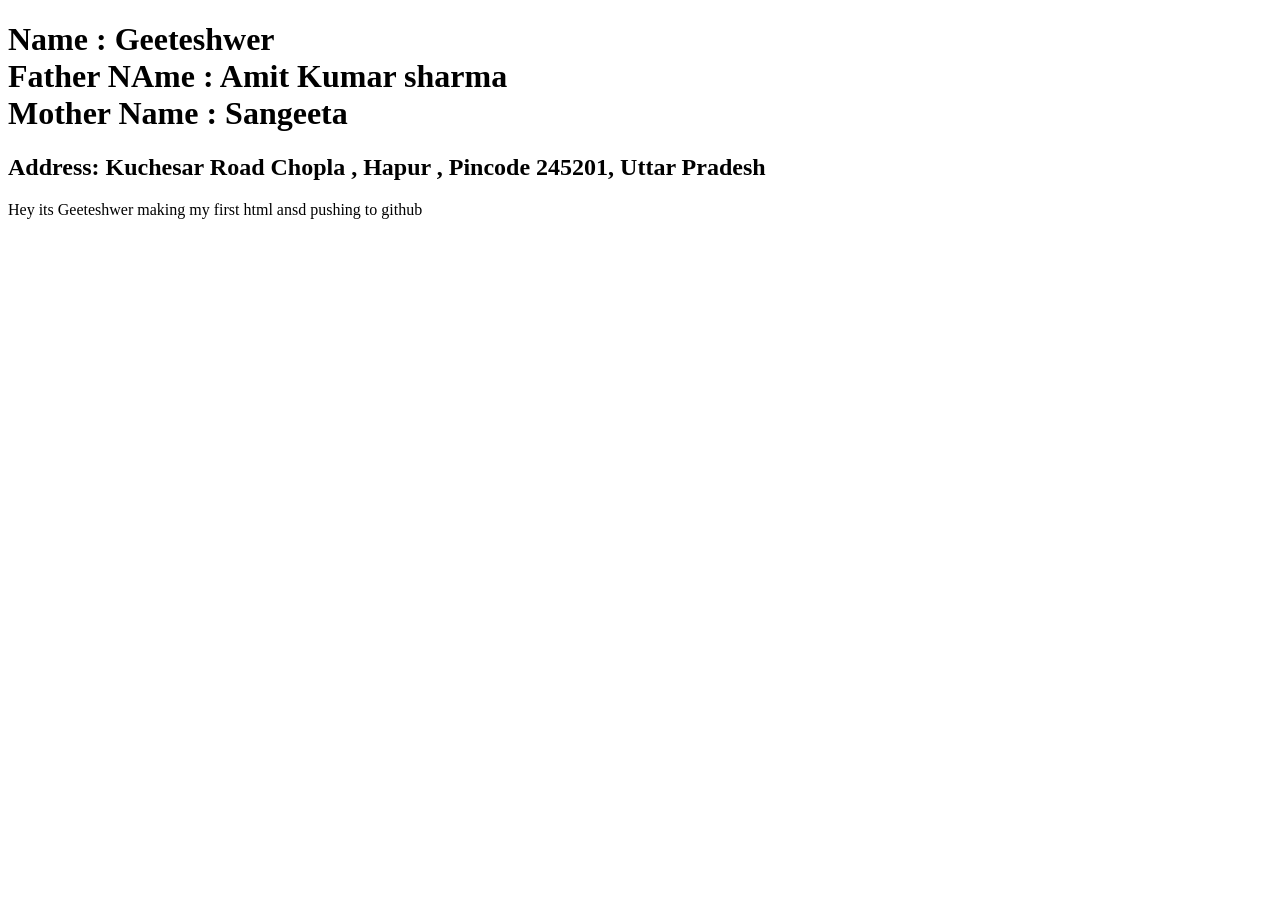
==== index.html @ b4dfb8f1 "first Commit" ====
<!DOCTYPE html>
<html lang="en">
<head>
    <meta charset="UTF-8">
    <meta name="viewport" content="width=device-width, initial-scale=1.0">
    <title>My first Html Page</title>
</head>
<body>
    <h1>Name : Geeteshwer
        <br>
        Father NAme : Amit Kumar sharma
        <br>
        Mother Name : Sangeeta
    </h1>

    <h2>Address: Kuchesar Road Chopla , Hapur , Pincode 245201, Uttar Pradesh</h2>
    <p>Hey its Geeteshwer making my first html ansd pushing to github</p>
</body>
</html>
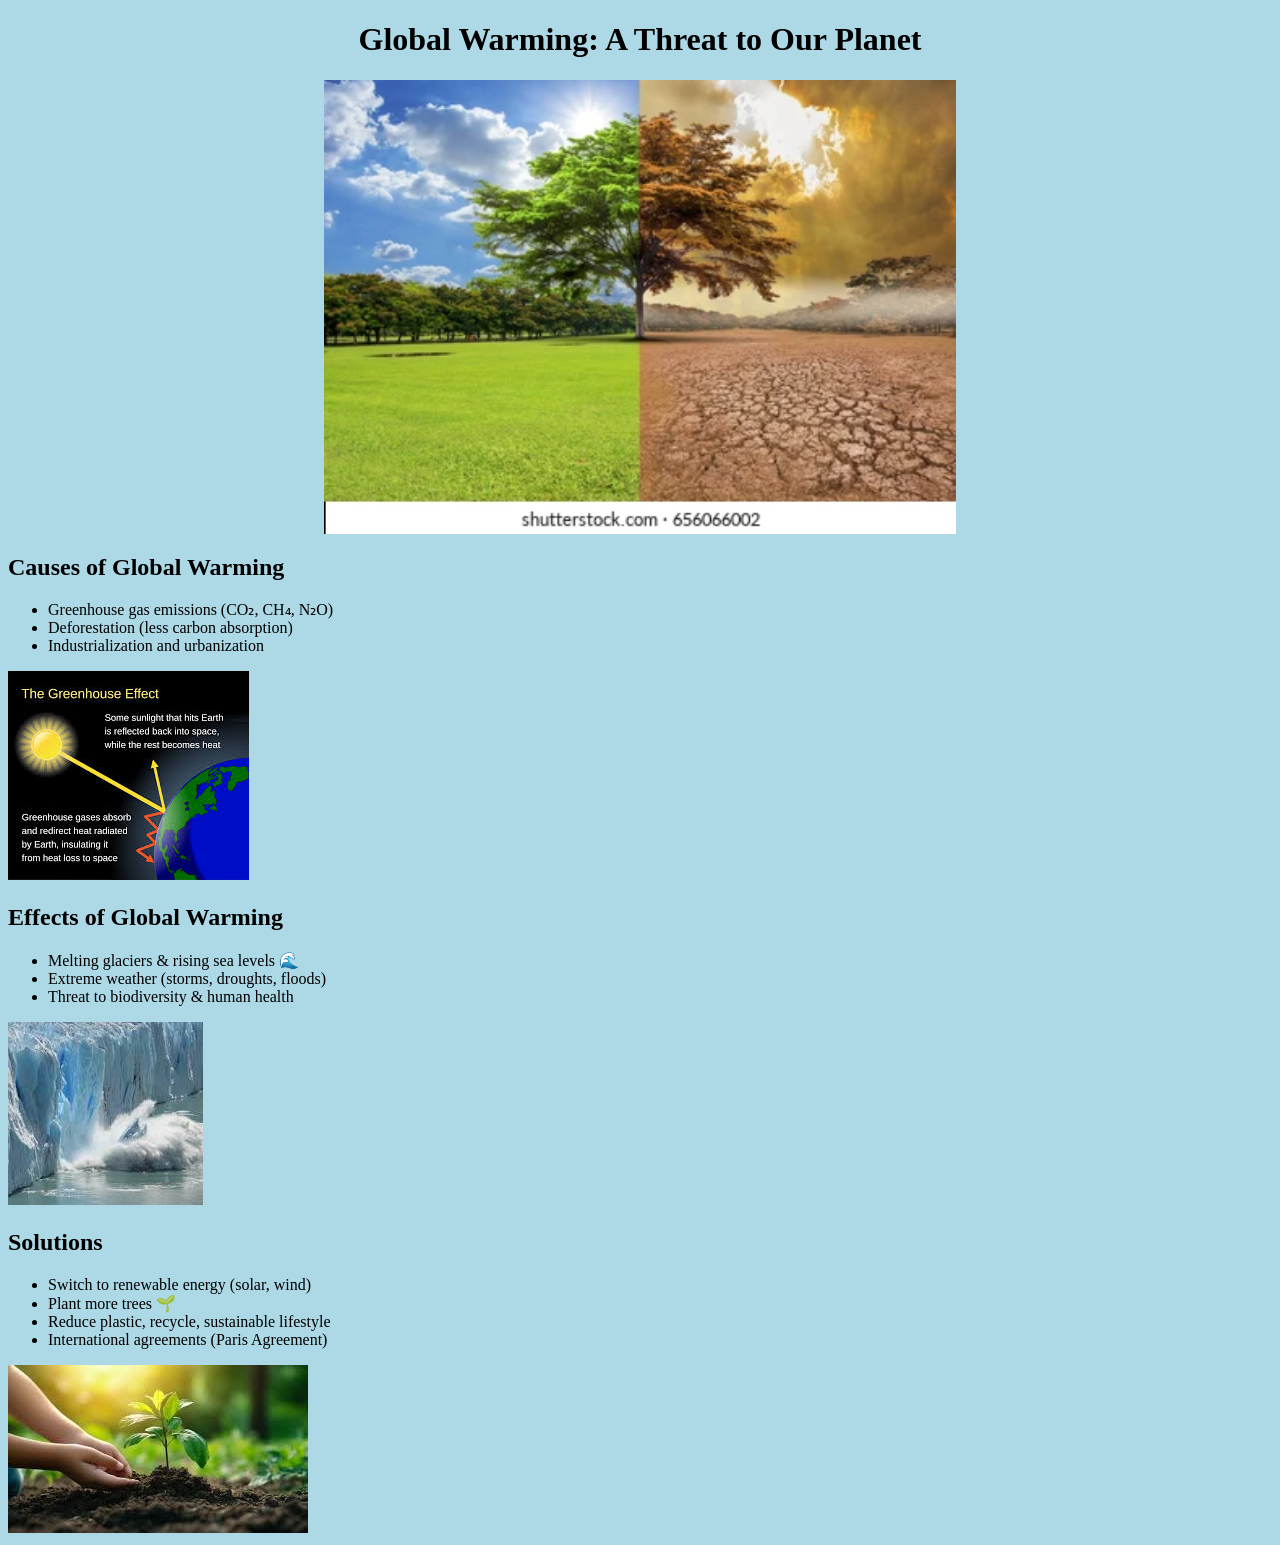
==== commit c5bd10c0: "Add files via upload" ====
--- a/index.html
+++ b/index.html
@@ -1,19 +1,46 @@
-<!DOCTYPE html>
-<html lang="en">
-<head>
-    <meta charset="UTF-8">
-    <meta name="viewport" content="width=device-width, initial-scale=1.0">
-    <title>My first Html Page</title>
-</head>
-<body>
-    <h1>Name : Geeteshwer
-        <br>
-        Father NAme : Amit Kumar sharma
-        <br>
-        Mother Name : Sangeeta
-    </h1>
-
-    <h2>Address: Kuchesar Road Chopla , Hapur , Pincode 245201, Uttar Pradesh</h2>
-    <p>Hey its Geeteshwer making my first html ansd pushing to github</p>
-</body>
-</html>+<!-- hey its Geeteshwer this is a comment -->
+ <!DOCTYPE html>
+ <html lang="en">
+ <head>
+    <meta charset="UTF-8">
+    <meta name="viewport" content="width=device-width, initial-scale=1.0">
+    <title>Global Warming</title>
+    <link rel="stylesheet" href="style.css">
+
+
+    
+ </head>
+
+ <body>
+    <h1>Global Warming: A Threat to Our Planet</h1>
+    <img class="hey"src="img.webp">
+    <h2>Causes of Global Warming</h2>
+    <ul>
+        <li>Greenhouse gas emissions (CO₂, CH₄, N₂O)</li>
+        <li>Deforestation (less carbon absorption)</li>
+        <li>Industrialization and urbanization</li>
+    </ul>
+    <img src="[data-uri]">
+    <br>
+    <h2>
+        Effects of Global Warming
+    </h2>
+    <ul>
+        <li>Melting glaciers & rising sea levels 🌊</li>
+        <li>Extreme weather (storms, droughts, floods)</li>
+        <li>Threat to biodiversity & human health</li>
+    </ul>
+    <img src="[data-uri]">
+    
+   <h2>Solutions</h2>
+   <ul>
+    <li>Switch to renewable energy (solar, wind)</li>
+    <li>Plant more trees 🌱</li>
+    <li>Reduce plastic, recycle, sustainable lifestyle</li>
+    <li>International agreements (Paris Agreement)</li>
+
+    
+   </ul>
+    <img src="[data-uri]">
+ </body>
+ </html>
--- a/style.css
+++ b/style.css
@@ -0,0 +1,17 @@
+h1{
+    text-align: center;
+}
+.hey{
+    margin-left: auto;
+    margin-right: auto;
+    padding: auto;
+    display: block;
+    width: 50% ;
+}
+body{
+    background-color: lightblue;
+}
+img{
+    margin:auto;
+    padding: auto;
+}
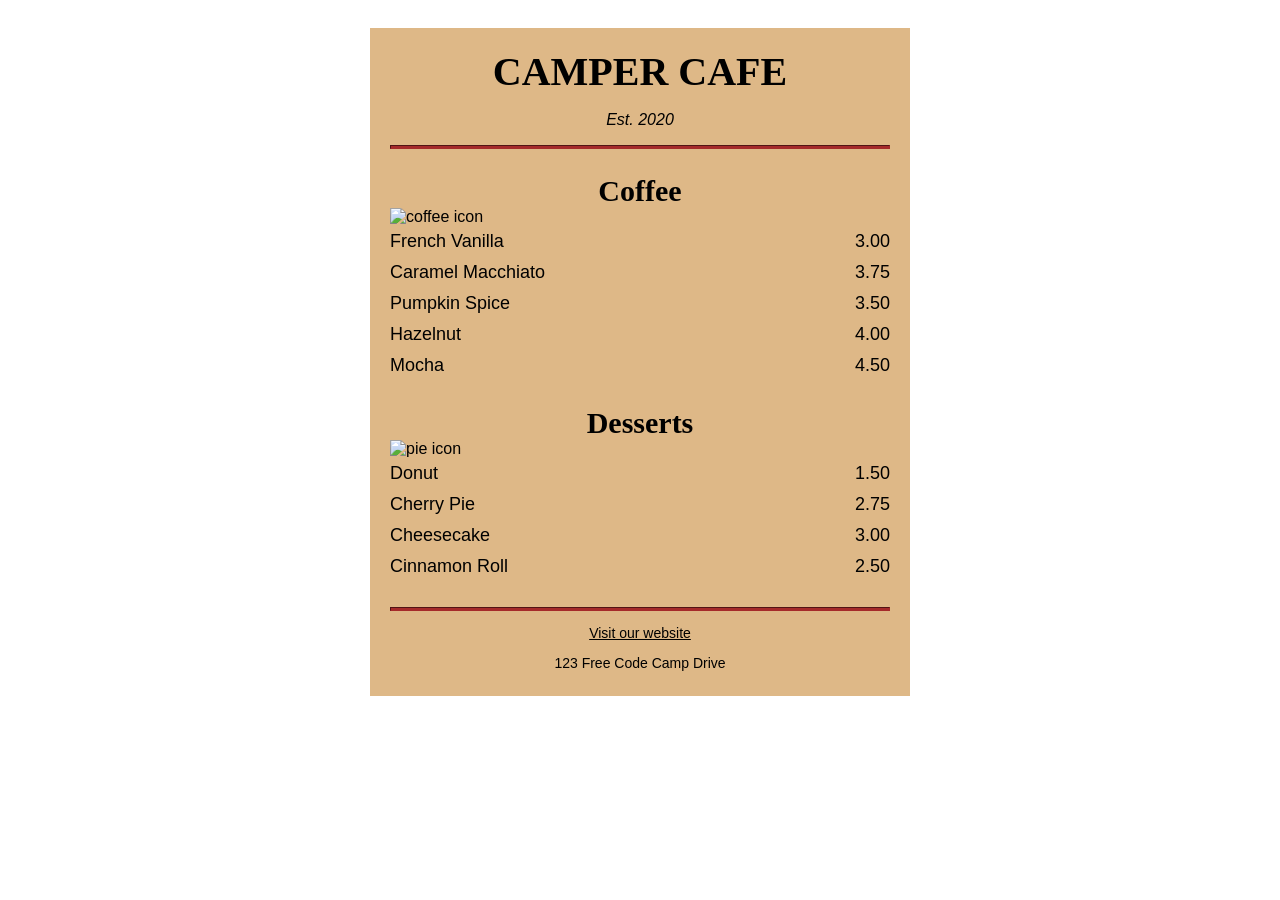
==== commit d0ca6b9c: "Add files via upload" ====
--- a/index.html
+++ b/index.html
@@ -1,46 +1,60 @@
-<!-- hey its Geeteshwer this is a comment -->
- <!DOCTYPE html>
- <html lang="en">
- <head>
-    <meta charset="UTF-8">
-    <meta name="viewport" content="width=device-width, initial-scale=1.0">
-    <title>Global Warming</title>
-    <link rel="stylesheet" href="style.css">
-
-
-    
- </head>
-
- <body>
-    <h1>Global Warming: A Threat to Our Planet</h1>
-    <img class="hey"src="img.webp">
-    <h2>Causes of Global Warming</h2>
-    <ul>
-        <li>Greenhouse gas emissions (CO₂, CH₄, N₂O)</li>
-        <li>Deforestation (less carbon absorption)</li>
-        <li>Industrialization and urbanization</li>
-    </ul>
-    <img src="[data-uri]">
-    <br>
-    <h2>
-        Effects of Global Warming
-    </h2>
-    <ul>
-        <li>Melting glaciers & rising sea levels 🌊</li>
-        <li>Extreme weather (storms, droughts, floods)</li>
-        <li>Threat to biodiversity & human health</li>
-    </ul>
-    <img src="[data-uri]">
-    
-   <h2>Solutions</h2>
-   <ul>
-    <li>Switch to renewable energy (solar, wind)</li>
-    <li>Plant more trees 🌱</li>
-    <li>Reduce plastic, recycle, sustainable lifestyle</li>
-    <li>International agreements (Paris Agreement)</li>
-
-    
-   </ul>
-    <img src="[data-uri]">
- </body>
- </html>+<!DOCTYPE html>
+<html lang="en">
+  <head>
+    <meta charset="utf-8" />
+    <meta name="viewport" content="width=device-width, initial-scale=1.0" />
+    <title>Cafe Menu</title>
+    <link href="styles.css" rel="stylesheet"/>
+  </head>
+  <body>
+    <div class="menu">
+      <main>
+        <h1>CAMPER CAFE</h1>
+        <p class="established">Est. 2020</p>
+        <hr>
+        <section>
+          <h2>Coffee</h2>
+          <img src="https://cdn.freecodecamp.org/curriculum/css-cafe/coffee.jpg" alt="coffee icon"/>
+          <article class="item">
+            <p class="flavor">French Vanilla</p><p class="price">3.00</p>
+          </article>
+          <article class="item">
+            <p class="flavor">Caramel Macchiato</p><p class="price">3.75</p>
+          </article>
+          <article class="item">
+            <p class="flavor">Pumpkin Spice</p><p class="price">3.50</p>
+          </article>
+          <article class="item">
+            <p class="flavor">Hazelnut</p><p class="price">4.00</p>
+          </article>
+          <article class="item">
+            <p class="flavor">Mocha</p><p class="price">4.50</p>
+          </article>
+        </section>
+        <section>
+          <h2>Desserts</h2>
+          <img src="https://cdn.freecodecamp.org/curriculum/css-cafe/pie.jpg" alt="pie icon"/>
+          <article class="item">
+            <p class="dessert">Donut</p><p class="price">1.50</p>
+          </article>
+          <article class="item">
+            <p class="dessert">Cherry Pie</p><p class="price">2.75</p>
+          </article>
+          <article class="item">
+            <p class="dessert">Cheesecake</p><p class="price">3.00</p>
+          </article>
+          <article class="item">
+            <p class="dessert">Cinnamon Roll</p><p class="price">2.50</p>
+          </article>
+        </section>
+      </main>
+      <hr class="bottom-line">
+      <footer>
+        <p>
+          <a href="https://www.freecodecamp.org" target="_blank">Visit our website</a>
+        </p>
+        <p class="address">123 Free Code Camp Drive</p>
+      </footer>
+    </div>
+  </body>
+</html>
--- a/styles.css
+++ b/styles.css
@@ -0,0 +1,96 @@
+body {
+  background-image: url(https://cdn.freecodecamp.org/curriculum/css-cafe/beans.jpg);
+  font-family: sans-serif;
+  padding: 20px;
+}
+
+h1 {
+  font-size: 40px;
+  margin-top: 0;
+  margin-bottom: 15px;
+}
+
+h2 {
+  font-size: 30px;
+}
+
+.established {
+  font-style: italic;
+}
+
+h1, h2, p {
+  text-align: center;
+}
+
+.menu {
+  width: 80%;
+  background-color: burlywood;
+  margin-left: auto;
+  margin-right: auto;
+  padding: 20px;
+  max-width: 500px;
+}
+
+img {
+  display: block;
+  margin-left: auto;
+  margin-right: auto;
+  margin-top: -25px;
+}
+
+hr {
+  height: 2px;
+  background-color: brown;
+  border-color: brown;
+}
+
+.bottom-line {
+  margin-top: 25px;
+}
+
+h1, h2 {
+  font-family: Impact, serif;
+}
+
+.item p {
+  display: inline-block;
+  margin-top: 5px;
+  margin-bottom: 5px;
+  font-size: 18px;
+}
+
+.flavor, .dessert {
+  text-align: left;
+  width: 75%;
+}
+
+.price {
+  text-align: right;
+  width: 25%;
+}
+
+/* FOOTER */
+
+footer {
+  font-size: 14px;
+}
+
+.address {
+  margin-bottom: 5px;
+}
+
+a {
+  color: black;
+}
+
+a:visited {
+  color: black;
+}
+
+a:hover {
+  color: brown;
+}
+
+a:active {
+  color: brown;
+}
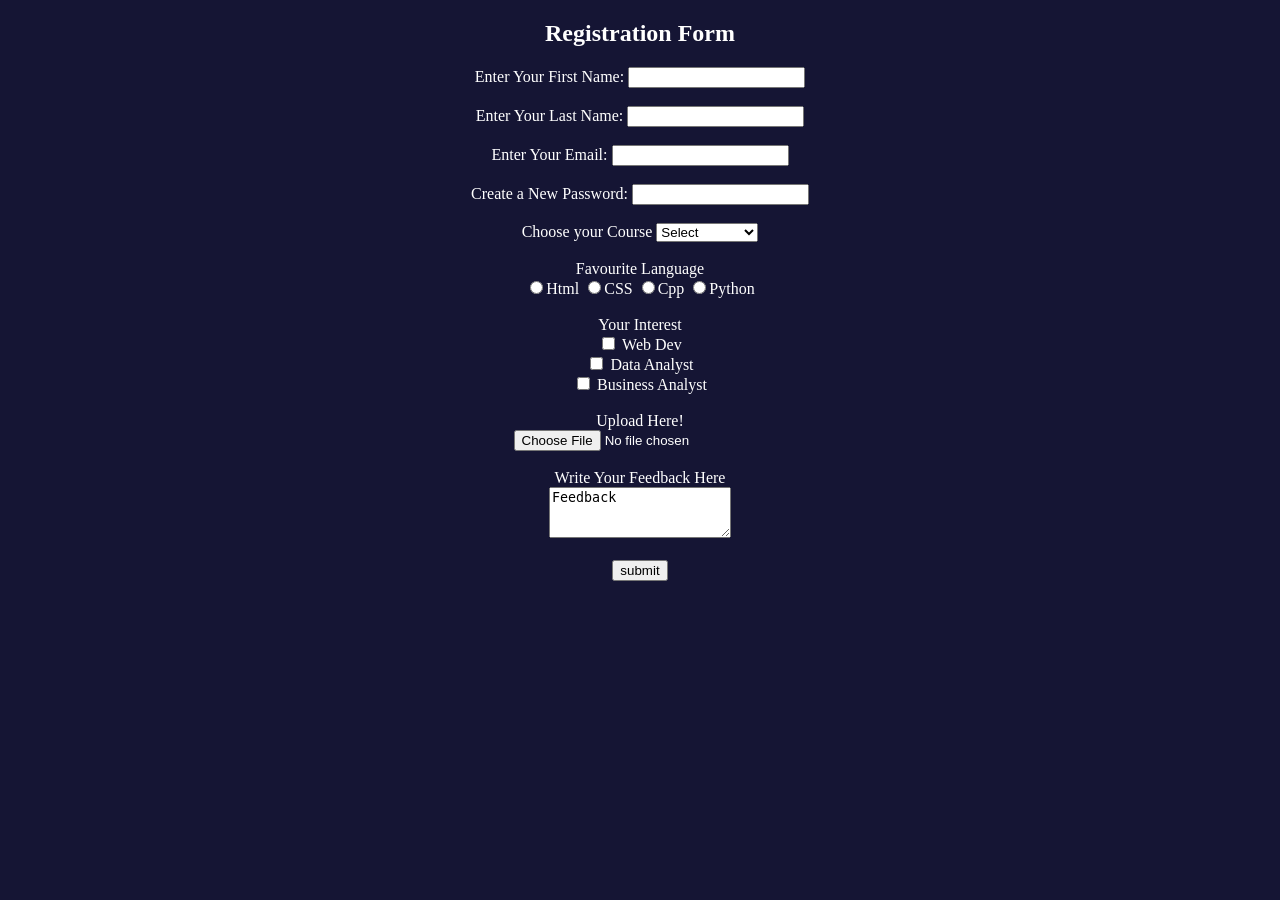
==== commit dc803a87: "Add files via upload" ====
--- a/index.html
+++ b/index.html
@@ -1,60 +1,76 @@
 <!DOCTYPE html>
 <html lang="en">
-  <head>
-    <meta charset="utf-8" />
-    <meta name="viewport" content="width=device-width, initial-scale=1.0" />
-    <title>Cafe Menu</title>
-    <link href="styles.css" rel="stylesheet"/>
-  </head>
-  <body>
-    <div class="menu">
-      <main>
-        <h1>CAMPER CAFE</h1>
-        <p class="established">Est. 2020</p>
-        <hr>
-        <section>
-          <h2>Coffee</h2>
-          <img src="https://cdn.freecodecamp.org/curriculum/css-cafe/coffee.jpg" alt="coffee icon"/>
-          <article class="item">
-            <p class="flavor">French Vanilla</p><p class="price">3.00</p>
-          </article>
-          <article class="item">
-            <p class="flavor">Caramel Macchiato</p><p class="price">3.75</p>
-          </article>
-          <article class="item">
-            <p class="flavor">Pumpkin Spice</p><p class="price">3.50</p>
-          </article>
-          <article class="item">
-            <p class="flavor">Hazelnut</p><p class="price">4.00</p>
-          </article>
-          <article class="item">
-            <p class="flavor">Mocha</p><p class="price">4.50</p>
-          </article>
-        </section>
-        <section>
-          <h2>Desserts</h2>
-          <img src="https://cdn.freecodecamp.org/curriculum/css-cafe/pie.jpg" alt="pie icon"/>
-          <article class="item">
-            <p class="dessert">Donut</p><p class="price">1.50</p>
-          </article>
-          <article class="item">
-            <p class="dessert">Cherry Pie</p><p class="price">2.75</p>
-          </article>
-          <article class="item">
-            <p class="dessert">Cheesecake</p><p class="price">3.00</p>
-          </article>
-          <article class="item">
-            <p class="dessert">Cinnamon Roll</p><p class="price">2.50</p>
-          </article>
-        </section>
-      </main>
-      <hr class="bottom-line">
-      <footer>
-        <p>
-          <a href="https://www.freecodecamp.org" target="_blank">Visit our website</a>
-        </p>
-        <p class="address">123 Free Code Camp Drive</p>
-      </footer>
-    </div>
-  </body>
+
+<head>
+    <meta charset="UTF-8">
+    <meta name="viewport" content="width=device-width, initial-scale=1.0">
+    <title>Resgistration Form</title>
+    <link rel="stylesheet" href="style.css">
+</head>
+
+<body>
+
+    <center>
+
+        <form>
+            <h2>Registration Form</h2>
+            <label for="first-name">Enter Your First Name: <input id="first-name" name="first-name" type="text"
+                    required /></label>
+            <br>
+            <br>
+            <label for="last-name">Enter Your Last Name: <input id="last-name" name="last-name" type="text"
+                    required /></label>
+            <br>
+            <br>
+            <label for="email">Enter Your Email: <input id="email" name="email" type="email" required /></label>
+            <br>
+            <br>
+            <label for="new-password">Create a New Password: <input id="new-password" name="new-password"
+                    type="password" required /></label>
+            <br>
+            <br>
+            <label for="Course">Choose your Course</label>
+            <select id="Branch" name="Branch">
+                <option sekected>Select</option>
+                <option value="Alto">Data Science</option>
+                <option value="AIML">AIML</option>
+                <option value="Elc">Elc</option>
+                <option value="ECE">ECE</option>
+                <option value="Mechanical">Mechanical</option>
+            </select>
+            <br>
+            <br>
+            <label for="radio">Favourite Language</label>
+            <br>
+            <input type="radio" id="html" value="HTML">Html</input>
+            <input type="radio" id="CSS" value="CSS">CSS</input>
+            <input type="radio" id="Cpp" value="Cpp">Cpp</input>
+            <input type="radio" id="Python" value="Python">Python</input>
+            <br>
+            <br>
+            <label for="Interest">Your Interest</label>
+            <br>
+            <input type="checkbox" id="Interest" name="Interest1" value="WebDev">
+            <label for="Interest1">Web Dev</label><br>
+            <input type="checkbox" id="Interest" name="Interest2">
+            <label for="Interest2">Data Analyst</label><br>
+            <input type="checkbox" id="Interest" name="Interest3">
+            <label for="Interest3">Business Analyst</label><br>
+            <br>
+            <label>Upload Here!</label>
+            <br>
+            <input type="file" id="file">
+            <br>
+            <br>
+            <label>Write Your Feedback Here</label>
+            <br>
+            <textarea name="feedback" rows="3" cols="20">Feedback</textarea>
+            <br>
+            <br>
+            <input type="submit" id="button" value="submit"></input>
+        </form>
+    </center>
+
+</body>
+
 </html>
--- a/style.css
+++ b/style.css
@@ -0,0 +1,7 @@
+body{
+    background-color: rgb(21, 21, 52);
+    color: white;
+    display: block;
+    padding: auto;
+    margin: auto;
+}
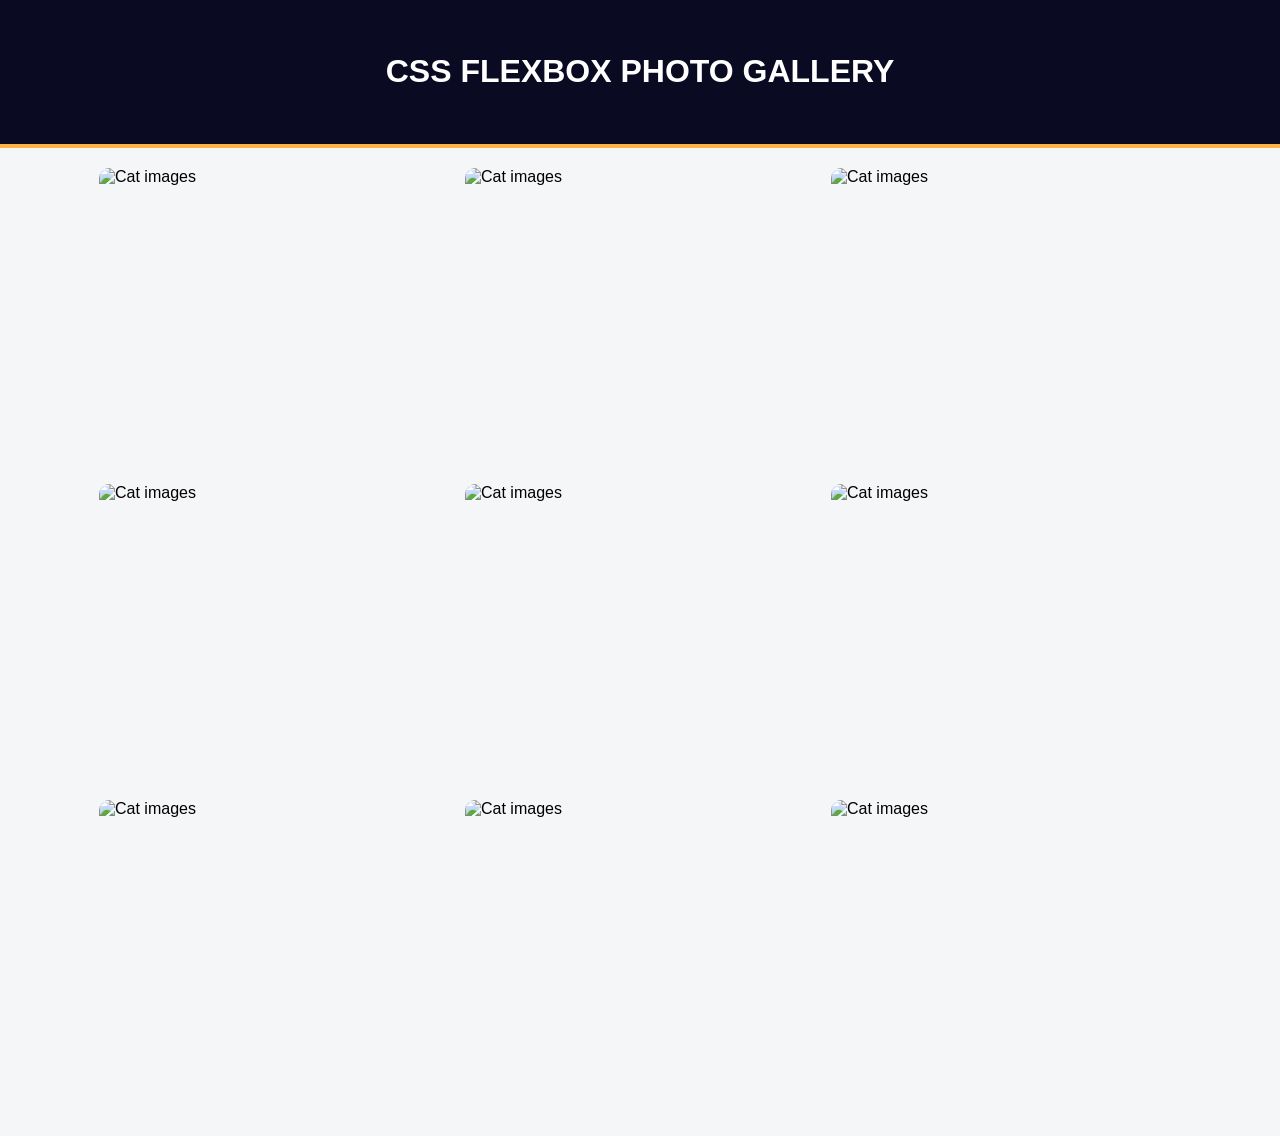
==== commit c0dd7170: "Add files via upload" ====
--- a/index.html
+++ b/index.html
@@ -1,76 +1,25 @@
 <!DOCTYPE html>
 <html lang="en">
-
-<head>
-    <meta charset="UTF-8">
+  <head>
+    <meta charset="utf-8">
     <meta name="viewport" content="width=device-width, initial-scale=1.0">
-    <title>Resgistration Form</title>
-    <link rel="stylesheet" href="style.css">
-</head>
-
-<body>
-
-    <center>
-
-        <form>
-            <h2>Registration Form</h2>
-            <label for="first-name">Enter Your First Name: <input id="first-name" name="first-name" type="text"
-                    required /></label>
-            <br>
-            <br>
-            <label for="last-name">Enter Your Last Name: <input id="last-name" name="last-name" type="text"
-                    required /></label>
-            <br>
-            <br>
-            <label for="email">Enter Your Email: <input id="email" name="email" type="email" required /></label>
-            <br>
-            <br>
-            <label for="new-password">Create a New Password: <input id="new-password" name="new-password"
-                    type="password" required /></label>
-            <br>
-            <br>
-            <label for="Course">Choose your Course</label>
-            <select id="Branch" name="Branch">
-                <option sekected>Select</option>
-                <option value="Alto">Data Science</option>
-                <option value="AIML">AIML</option>
-                <option value="Elc">Elc</option>
-                <option value="ECE">ECE</option>
-                <option value="Mechanical">Mechanical</option>
-            </select>
-            <br>
-            <br>
-            <label for="radio">Favourite Language</label>
-            <br>
-            <input type="radio" id="html" value="HTML">Html</input>
-            <input type="radio" id="CSS" value="CSS">CSS</input>
-            <input type="radio" id="Cpp" value="Cpp">Cpp</input>
-            <input type="radio" id="Python" value="Python">Python</input>
-            <br>
-            <br>
-            <label for="Interest">Your Interest</label>
-            <br>
-            <input type="checkbox" id="Interest" name="Interest1" value="WebDev">
-            <label for="Interest1">Web Dev</label><br>
-            <input type="checkbox" id="Interest" name="Interest2">
-            <label for="Interest2">Data Analyst</label><br>
-            <input type="checkbox" id="Interest" name="Interest3">
-            <label for="Interest3">Business Analyst</label><br>
-            <br>
-            <label>Upload Here!</label>
-            <br>
-            <input type="file" id="file">
-            <br>
-            <br>
-            <label>Write Your Feedback Here</label>
-            <br>
-            <textarea name="feedback" rows="3" cols="20">Feedback</textarea>
-            <br>
-            <br>
-            <input type="submit" id="button" value="submit"></input>
-        </form>
-    </center>
-
-</body>
-
+    <title>Photo Gallery</title>
+    <link rel="stylesheet" href="./styles.css">
+  </head>
+  <body>
+    <header class="header">
+      <h1>css flexbox photo gallery</h1>
+    </header>
+    <div class="gallery">
+      <img alt="Cat images" src="https://cdn.freecodecamp.org/curriculum/css-photo-gallery/1.jpg">
+      <img alt="Cat images" src="https://cdn.freecodecamp.org/curriculum/css-photo-gallery/2.jpg">
+      <img alt="Cat images" src="https://cdn.freecodecamp.org/curriculum/css-photo-gallery/3.jpg">
+      <img alt="Cat images" src="https://cdn.freecodecamp.org/curriculum/css-photo-gallery/4.jpg">
+      <img alt="Cat images" src="https://cdn.freecodecamp.org/curriculum/css-photo-gallery/5.jpg">
+      <img alt="Cat images" src="https://cdn.freecodecamp.org/curriculum/css-photo-gallery/6.jpg">
+      <img alt="Cat images" src="https://cdn.freecodecamp.org/curriculum/css-photo-gallery/7.jpg">
+      <img alt="Cat images" src="https://cdn.freecodecamp.org/curriculum/css-photo-gallery/8.jpg">
+      <img alt="Cat images" src="https://cdn.freecodecamp.org/curriculum/css-photo-gallery/9.jpg">
+    </div>
+  </body>
 </html>
--- a/styles.css
+++ b/styles.css
@@ -0,0 +1,43 @@
+* {
+  box-sizing: border-box;
+}
+
+body {
+  margin: 0;
+  font-family: sans-serif;
+  background: #f5f6f7;
+}
+
+.header {
+  text-align: center;
+  text-transform: uppercase;
+  padding: 32px;
+  background-color: #0a0a23;
+  color: #fff;
+  border-bottom: 4px solid #fdb347;
+}
+
+.gallery {
+  display: flex;
+  flex-direction: row;
+  flex-wrap: wrap;
+  justify-content: center;
+  align-items: center;
+  gap: 16px;
+  max-width: 1400px;
+  margin: 0 auto;
+  padding: 20px 10px;
+}
+
+.gallery img {
+  width: 100%;
+  max-width: 350px;
+  height: 300px;
+  object-fit: cover;
+  border-radius: 10px;
+}
+
+.gallery::after {
+  content: "";
+  width: 350px;
+}
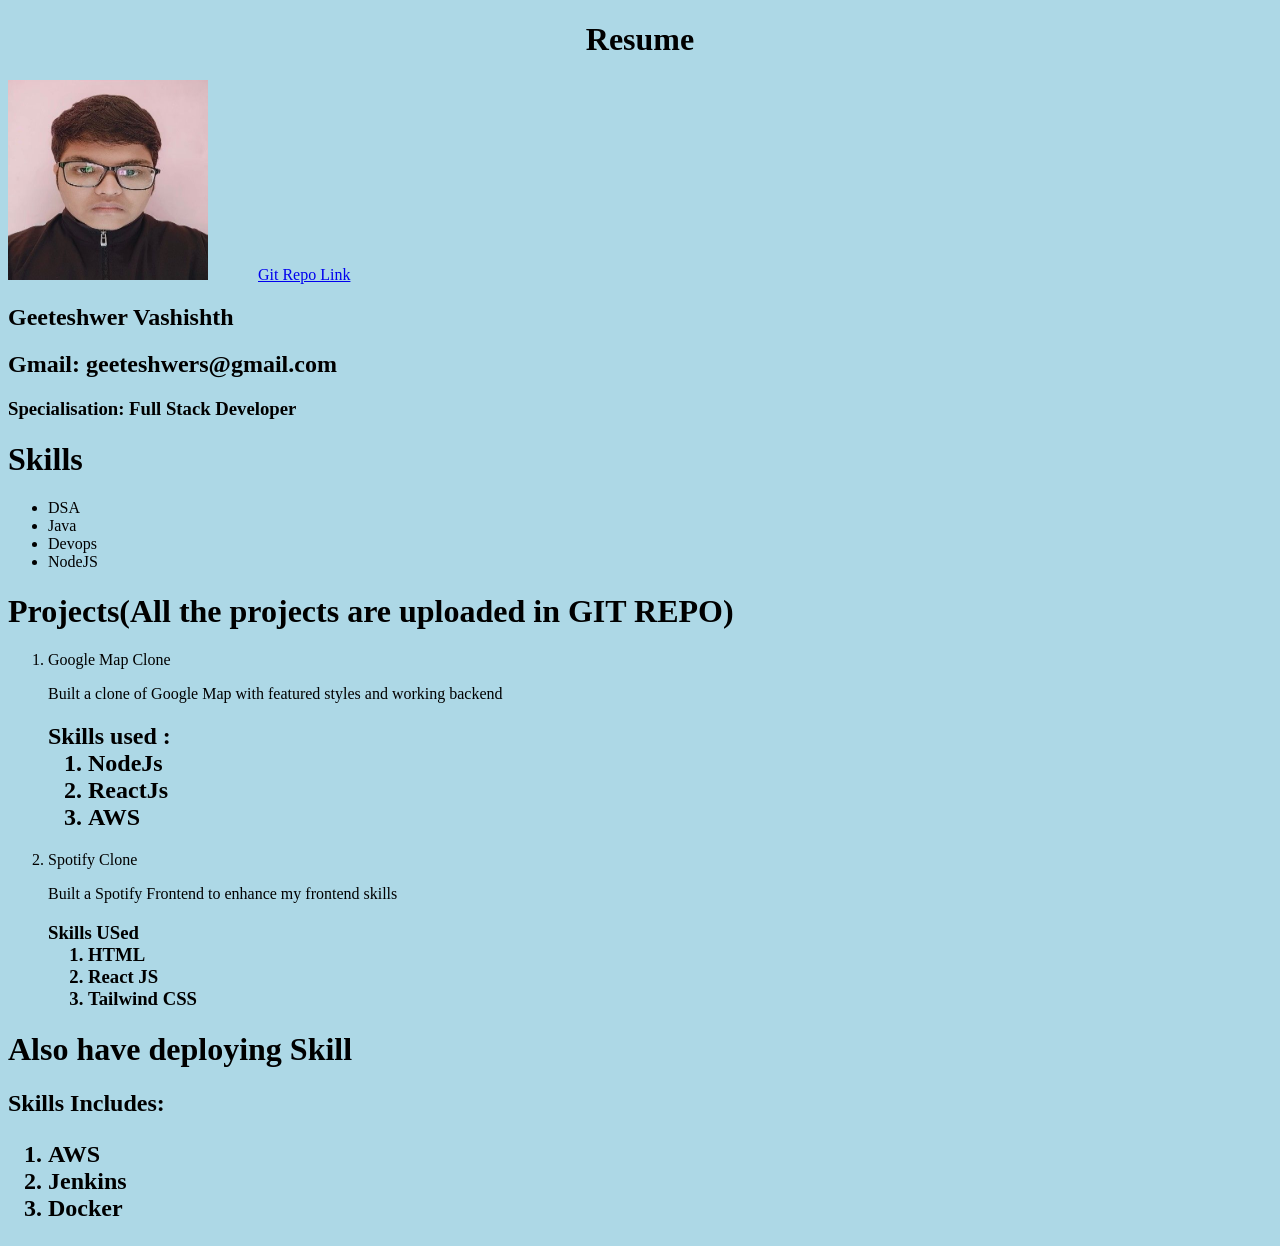
==== commit 7eb2ef9e: "Add files via upload" ====
--- a/index.html
+++ b/index.html
@@ -1,25 +1,55 @@
 <!DOCTYPE html>
 <html lang="en">
-  <head>
-    <meta charset="utf-8">
+<head>
+    <meta charset="UTF-8">
     <meta name="viewport" content="width=device-width, initial-scale=1.0">
-    <title>Photo Gallery</title>
-    <link rel="stylesheet" href="./styles.css">
-  </head>
-  <body>
-    <header class="header">
-      <h1>css flexbox photo gallery</h1>
-    </header>
-    <div class="gallery">
-      <img alt="Cat images" src="https://cdn.freecodecamp.org/curriculum/css-photo-gallery/1.jpg">
-      <img alt="Cat images" src="https://cdn.freecodecamp.org/curriculum/css-photo-gallery/2.jpg">
-      <img alt="Cat images" src="https://cdn.freecodecamp.org/curriculum/css-photo-gallery/3.jpg">
-      <img alt="Cat images" src="https://cdn.freecodecamp.org/curriculum/css-photo-gallery/4.jpg">
-      <img alt="Cat images" src="https://cdn.freecodecamp.org/curriculum/css-photo-gallery/5.jpg">
-      <img alt="Cat images" src="https://cdn.freecodecamp.org/curriculum/css-photo-gallery/6.jpg">
-      <img alt="Cat images" src="https://cdn.freecodecamp.org/curriculum/css-photo-gallery/7.jpg">
-      <img alt="Cat images" src="https://cdn.freecodecamp.org/curriculum/css-photo-gallery/8.jpg">
-      <img alt="Cat images" src="https://cdn.freecodecamp.org/curriculum/css-photo-gallery/9.jpg">
-    </div>
-  </body>
+    <title>Resume</title>
+    <link rel = "stylesheet" href = "style.css">
+
+</head>
+<body>
+    <center>
+        <h1>Resume</h1>
+    </center>
+    <img src="GE_PHOTO.jpg" alt="Profile"><a href="https://github.com/Geeteshwer/CSEDS-1.git">Git Repo Link</a></img>
+    <h2>Geeteshwer Vashishth</h2>
+    <h2 class="mail">Gmail: geeteshwers@gmail.com</h2>
+    <h3>Specialisation: Full Stack Developer </h3>
+    <h1>Skills</h1>
+    <ul>
+        <li>DSA</li>
+        <li>Java</li>
+        <li>Devops</li>
+        <li>NodeJS</li>
+    </ul>
+    <h1>Projects(All the projects are uploaded in GIT REPO)</h1>
+    <ol>
+        <li>Google Map Clone </li>
+        <p>Built a clone of Google Map with featured styles and working backend</p>
+        <h2>Skills used :<ol>
+            <li>NodeJs</li>
+            <li>ReactJs</li>
+            <li>AWS</li>
+        </ol></h2>
+        <li>Spotify Clone</li>
+        <p>Built a Spotify Frontend to enhance my frontend skills</p>
+        <h3>Skills USed 
+            <ol>
+                <li>HTML</li>
+                <li>React JS</li>
+                <li>Tailwind CSS</li>
+            </ol>
+        </h3>
+       
+    </ol>
+    <h1>Also have deploying Skill</h1>
+    <h2>Skills Includes: <ol>
+        <li>AWS</li>
+        <li>Jenkins</li>
+        <li>Docker</li>
+    </ol></h2>
+    
+    
+    
+</body>
 </html>
--- a/style.css
+++ b/style.css
@@ -0,0 +1,14 @@
+img{
+    width: 200px;
+    height: 200px;
+}
+a{
+    padding-left: 50px;
+}
+.mail{
+    align-items: left;
+}
+body{
+    background-color: lightblue;
+    color: black;
+}
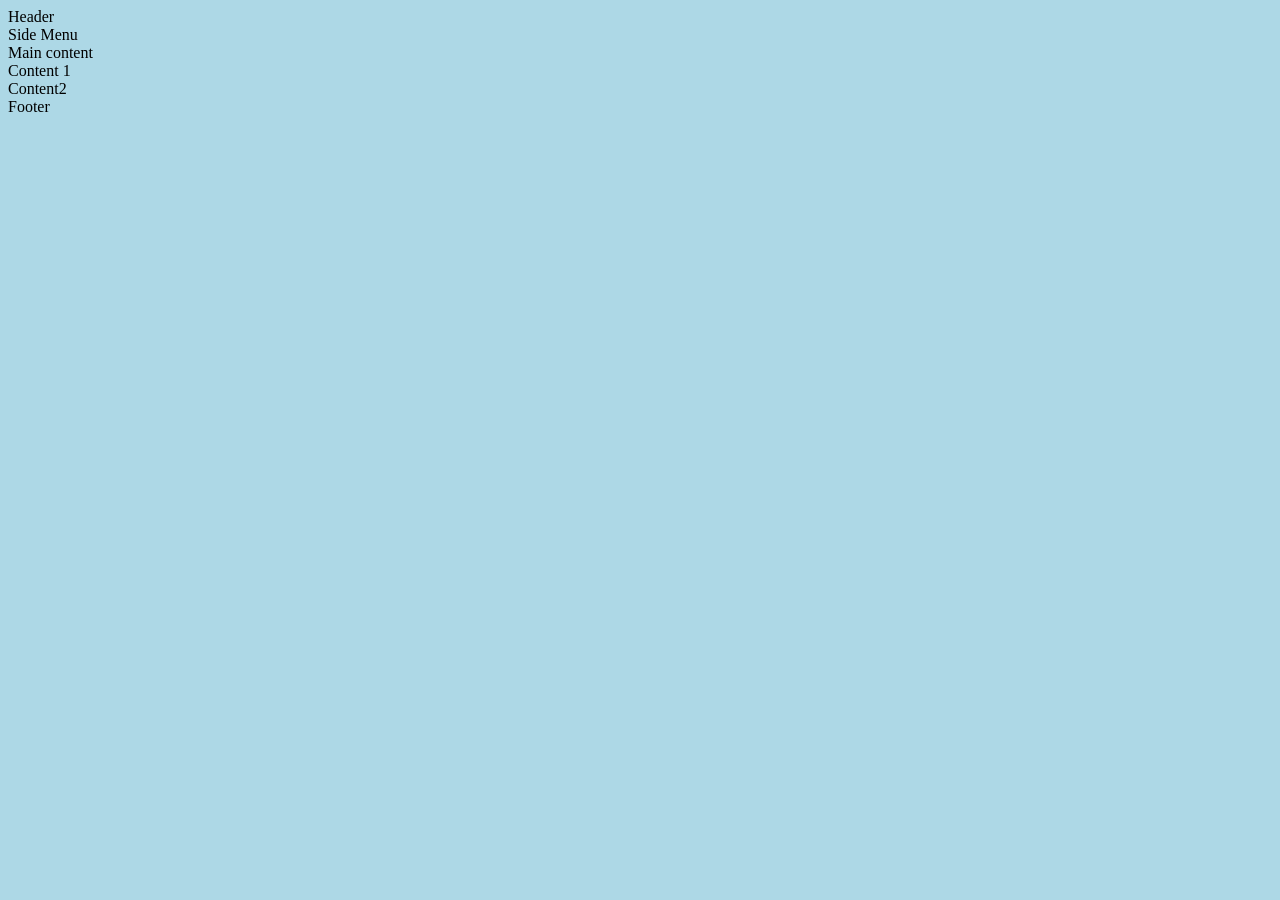
==== commit 2f71e080: "Add files via upload" ====
--- a/index.html
+++ b/index.html
@@ -3,53 +3,20 @@
 <head>
     <meta charset="UTF-8">
     <meta name="viewport" content="width=device-width, initial-scale=1.0">
-    <title>Resume</title>
-    <link rel = "stylesheet" href = "style.css">
+    <title>Grid Introduction</title>
+    <link rel="stylesheet" href="style.css">
 
 </head>
+
 <body>
-    <center>
-        <h1>Resume</h1>
-    </center>
-    <img src="GE_PHOTO.jpg" alt="Profile"><a href="https://github.com/Geeteshwer/CSEDS-1.git">Git Repo Link</a></img>
-    <h2>Geeteshwer Vashishth</h2>
-    <h2 class="mail">Gmail: geeteshwers@gmail.com</h2>
-    <h3>Specialisation: Full Stack Developer </h3>
-    <h1>Skills</h1>
-    <ul>
-        <li>DSA</li>
-        <li>Java</li>
-        <li>Devops</li>
-        <li>NodeJS</li>
-    </ul>
-    <h1>Projects(All the projects are uploaded in GIT REPO)</h1>
-    <ol>
-        <li>Google Map Clone </li>
-        <p>Built a clone of Google Map with featured styles and working backend</p>
-        <h2>Skills used :<ol>
-            <li>NodeJs</li>
-            <li>ReactJs</li>
-            <li>AWS</li>
-        </ol></h2>
-        <li>Spotify Clone</li>
-        <p>Built a Spotify Frontend to enhance my frontend skills</p>
-        <h3>Skills USed 
-            <ol>
-                <li>HTML</li>
-                <li>React JS</li>
-                <li>Tailwind CSS</li>
-            </ol>
-        </h3>
-       
-    </ol>
-    <h1>Also have deploying Skill</h1>
-    <h2>Skills Includes: <ol>
-        <li>AWS</li>
-        <li>Jenkins</li>
-        <li>Docker</li>
-    </ol></h2>
-    
-    
+    <div class="container">
+        <div class="item item1">Header</div>
+        <div class="item item2">Side Menu</div>
+        <div class="item item3">Main content</div>
+        <div class="item item4">Content 1</div>
+        <div class="item item5">Content2</div>
+        <div class="item item6">Footer</div>
+    </div>
     
 </body>
 </html>
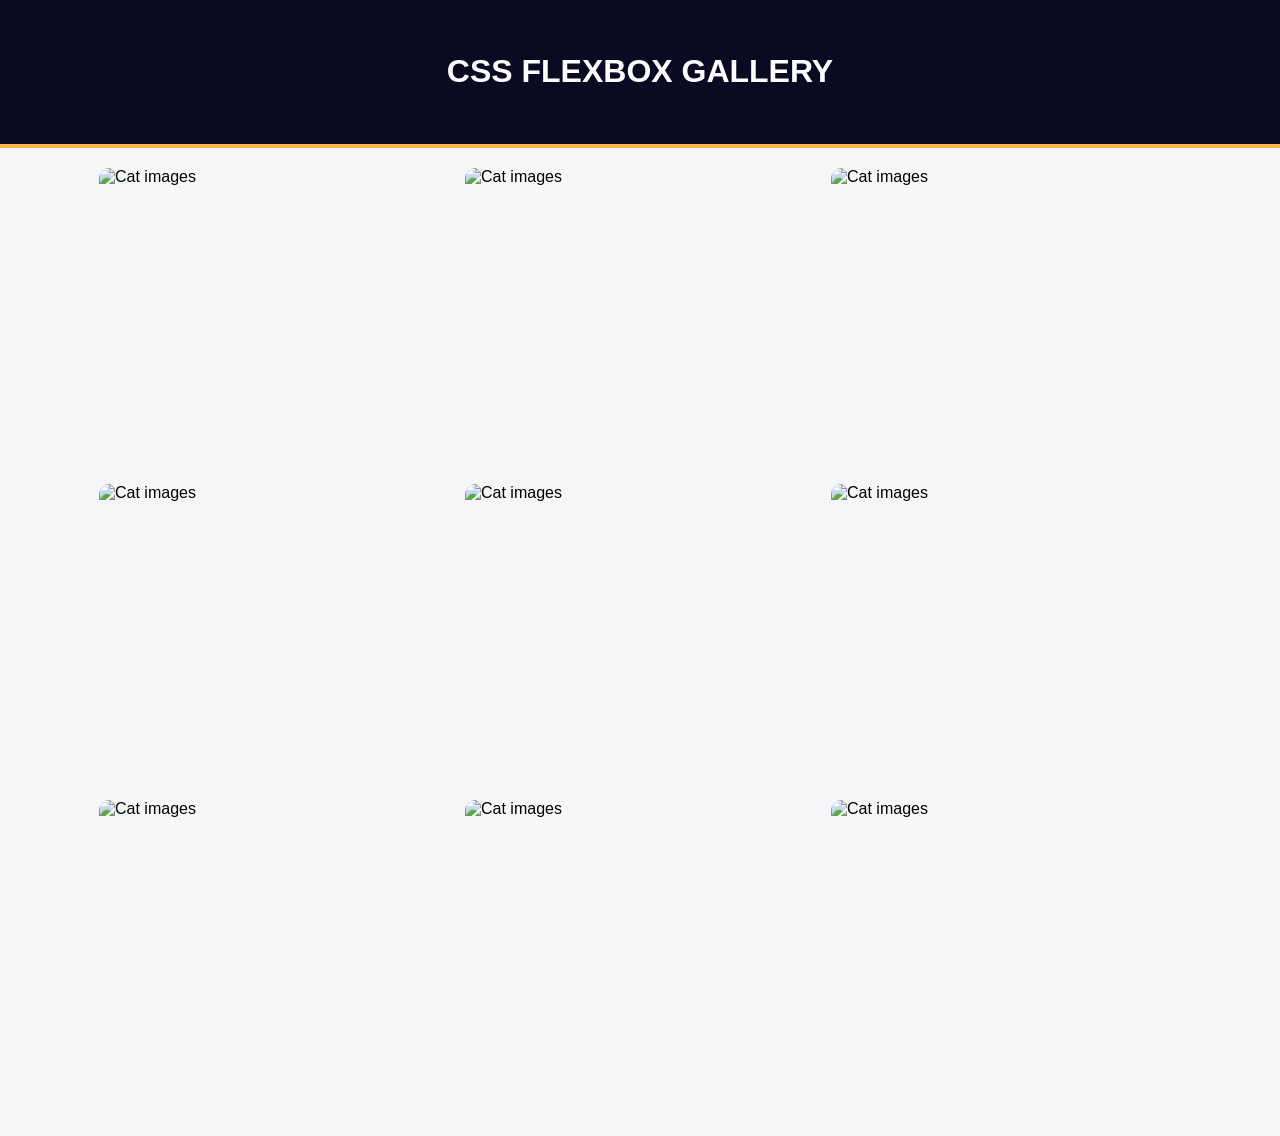
==== commit 44905b32: "Add files via upload" ====
--- a/index.html
+++ b/index.html
@@ -1,22 +1,25 @@
 <!DOCTYPE html>
 <html lang="en">
-<head>
-    <meta charset="UTF-8">
+  <head>
+    <meta charset="utf-8">
     <meta name="viewport" content="width=device-width, initial-scale=1.0">
-    <title>Grid Introduction</title>
-    <link rel="stylesheet" href="style.css">
-
-</head>
-
-<body>
-    <div class="container">
-        <div class="item item1">Header</div>
-        <div class="item item2">Side Menu</div>
-        <div class="item item3">Main content</div>
-        <div class="item item4">Content 1</div>
-        <div class="item item5">Content2</div>
-        <div class="item item6">Footer</div>
+    <title>Photo Gallery</title>
+    <link rel="stylesheet" href="./styles.css">
+  </head>
+  <body>
+    <header class="header">
+      <h1>CSS FLEXBOX GALLERY</h1>
+    </header>
+    <div class="gallery">
+      <img alt="Cat images" src="https://cdn.freecodecamp.org/curriculum/css-photo-gallery/1.jpg">
+      <img alt="Cat images" src="https://cdn.freecodecamp.org/curriculum/css-photo-gallery/2.jpg">
+      <img alt="Cat images" src="https://cdn.freecodecamp.org/curriculum/css-photo-gallery/3.jpg">
+      <img alt="Cat images" src="https://cdn.freecodecamp.org/curriculum/css-photo-gallery/4.jpg">
+      <img alt="Cat images" src="https://cdn.freecodecamp.org/curriculum/css-photo-gallery/5.jpg">
+      <img alt="Cat images" src="https://cdn.freecodecamp.org/curriculum/css-photo-gallery/6.jpg">
+      <img alt="Cat images" src="https://cdn.freecodecamp.org/curriculum/css-photo-gallery/7.jpg">
+      <img alt="Cat images" src="https://cdn.freecodecamp.org/curriculum/css-photo-gallery/8.jpg">
+      <img alt="Cat images" src="https://cdn.freecodecamp.org/curriculum/css-photo-gallery/9.jpg">
     </div>
-    
-</body>
+  </body>
 </html>
--- a/styles.css
+++ b/styles.css
@@ -0,0 +1,39 @@
+
+body {
+  margin: 0;
+  font-family: sans-serif;
+  background: #f5f6f7;
+}
+
+.header {
+  text-align: center;
+  padding: 32px;
+  background-color: #0a0a23;
+  color: #fff;
+  border-bottom: 4px solid #fdb347;
+}
+
+.gallery {
+  display: flex;
+  flex-direction: row;
+  flex-wrap: wrap;
+  justify-content: center;
+  align-items: center;
+  gap: 16px;
+  max-width: 1400px;
+  margin: 0 auto;
+  padding: 20px 10px;
+}
+
+.gallery img {
+  width: 100%;
+  max-width: 350px;
+  height: 300px;
+  object-fit: cover;
+  border-radius: 10px;
+}
+
+.gallery::after {
+  content: "";
+  width: 350px;
+}
